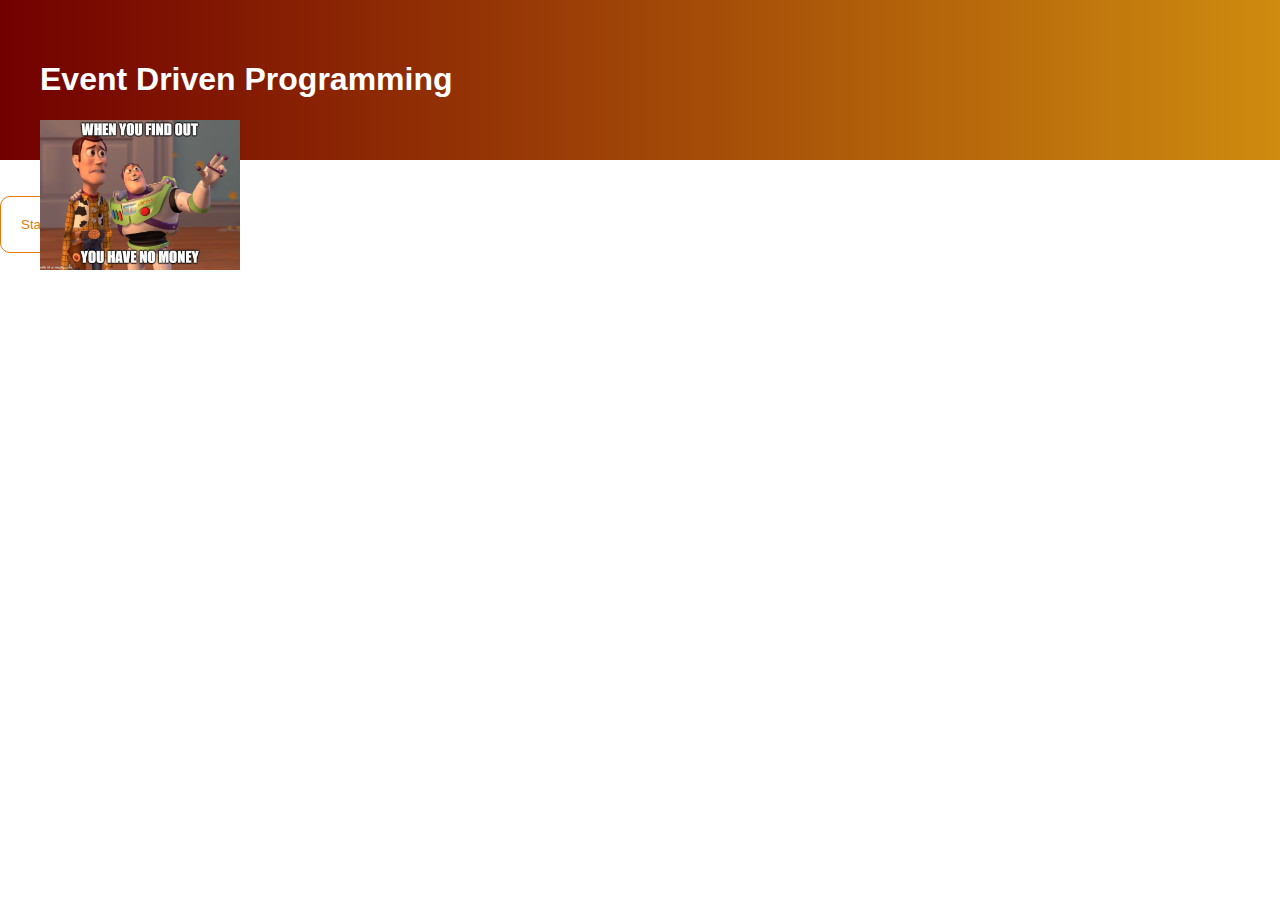
==== Assignment-1/4.1.html @ b44206f6 "asssignment-1" ====
<!DOCTYPE html>
<html lang="en">
<head>
    <meta charset="UTF-8">
    <meta name="viewport" content="width=device-width, initial-scale=1.0">
    <title>Event Driven Programming</title>
    <link rel="stylesheet" href="4.1.css" />
    <script src="4.1.js"></script>
</head>
<body>

    <!--Title-->
    <div class="contact-banner">
        <h1>Event Driven Programming</h1>
    
    <!-- Image Setup-->
    <p><img class="img-mymeme" src="img/mymeme.jpg" alt="meme"></p>
    </div> <br><br>
    
    <!--Button Setup-->
    <button id="start" onclick="toggleStart()">Start</button>
    <button id="stop" onclick="toggleStop()" disabled>Stop</button>
       
</body>
</html>
---- Assignment-1/4.1.css ----
body {
    font-family: "Lato", sans-serif;
    color: black;
    margin: 0;
  }
  
  .contact-banner {
    background-image: linear-gradient(
      to right,
      rgb(114, 0, 0) 0%,
      rgb(206, 139, 15) 100%
    );
    color: white;
    padding: 40px;
  }
  
  .memeImage {
    position: absolute;
    top: 50%;
    left: 50%;
    transform: translate(-50%, -50%);
  }
  .img-mymeme {
    position: absolute;
    width: 200px; /* Adjust as needed */
    height: auto; /* Maintain aspect ratio */
  }
  
  .mb-2 {
    margin-bottom: 20px;
  }
  
  .mb-4 {
    margin-bottom: 40px;
  }
  
  p {
    font-size: 20px;
  }

  
  .form-control {
    font-size: 20px;
    margin-bottom: 10px;
  }
  
  label {
    display: block;
    font-size: 20px;
    margin-bottom: 10px;
  }

  img {
      width: 200px;
  }
  
  .hide {
    opacity: 0;
  }
  
  textarea {
    width: 560px;
    border-radius: 5px;
    outline: none;
    padding: 10px;
    height: 200px;
    font-size: 18px;
  }
  
  button {
    color: black;
    padding: 20px;
    border: 1px solid rgb(229, 123, 10);
    border-radius: 10px;
    background: none;
    cursor: pointer;
    transition: all 0.5s;
    color: rgb(229, 123, 10);
    text-align: center;
  }
  
  button:hover {
    background-image: linear-gradient(
      to right,
     rgb(114, 0, 0) 0%,
     rgb(114, 0, 0) 100%,
    );
    color: rgb(114, 0, 0);
  }
  
 
  hr {
    margin-bottom: 20px;
    margin-top: 20px;
    height: 1px;
    border: none;
    background-color: rgb(0, 114, 66);
  }
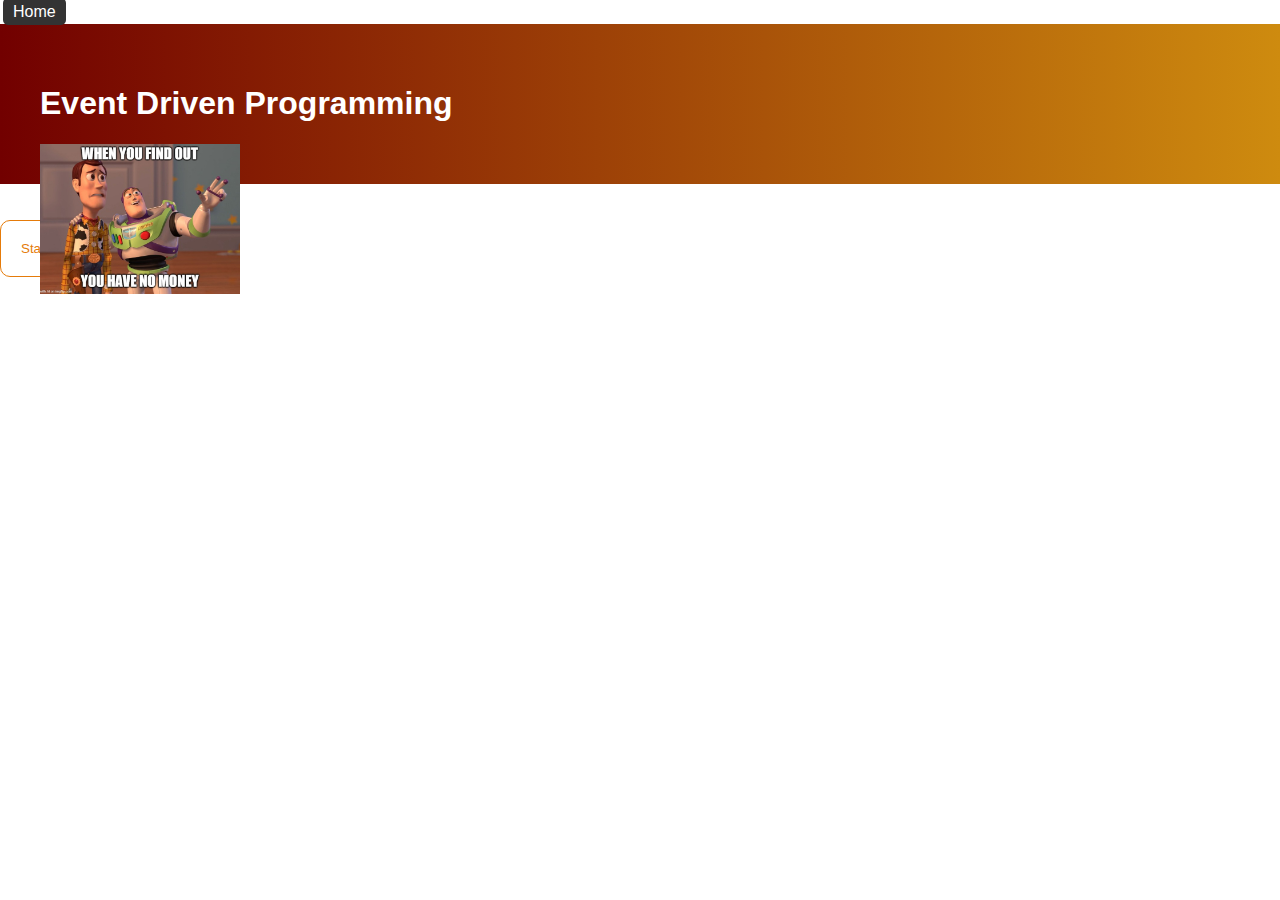
==== commit b727b167: "assignment-1" ====
--- a/Assignment-1/4.1.html
+++ b/Assignment-1/4.1.html
@@ -1,3 +1,4 @@
+<!--Kenneth Woitte-->
 <!DOCTYPE html>
 <html lang="en">
 <head>
@@ -8,7 +9,13 @@
     <script src="4.1.js"></script>
 </head>
 <body>
-
+    <table>
+        <tbody>
+            <tr>
+                <td><a href="Final.html" class="home-link">Home</a></td>
+            </tr>
+        </tbody>
+    </table>
     <!--Title-->
     <div class="contact-banner">
         <h1>Event Driven Programming</h1>
--- a/Assignment-1/4.1.css
+++ b/Assignment-1/4.1.css
@@ -97,4 +97,14 @@
     background-color: rgb(0, 114, 66);
   }
 
-  +  a.home-link {
+    color: #fff; /* Text color */
+    background-color: #333; /* Background color */
+    padding: 5px 10px; /* Padding around the text */
+    border-radius: 5px; /* Rounded corners */
+    text-decoration: none; /* Remove underline */
+}
+
+a.home-link:hover {
+    background-color: #555; /* Background color on hover */
+}